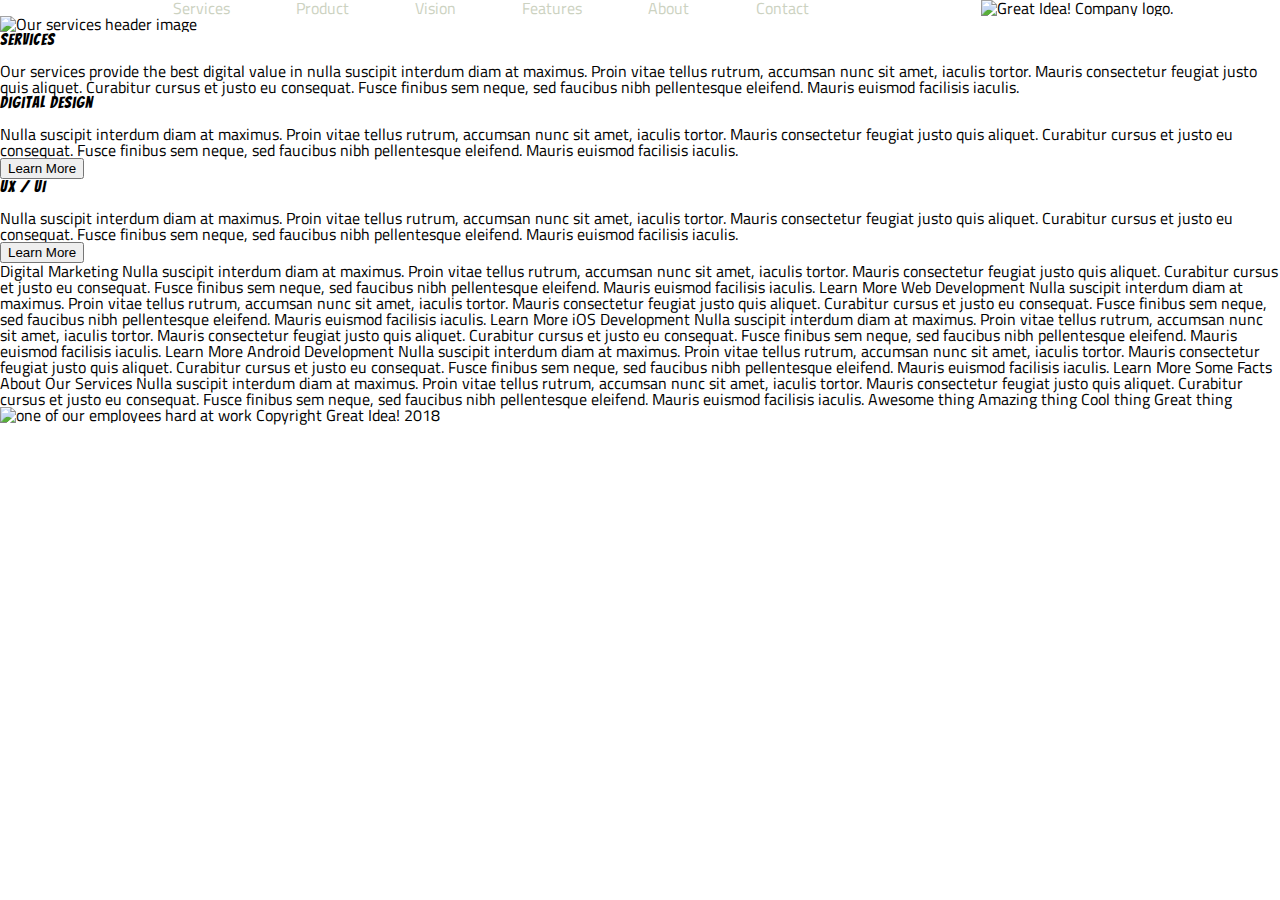
==== great-idea/services.html @ 2adc0623 "started html mark up for header, services, and UI/UX" ====
<!doctype html>

<html lang="en">
<head>
  <meta charset="utf-8">

  <title>Great Idea!</title>

  <link href="https://fonts.googleapis.com/css?family=Bangers|Titillium+Web" rel="stylesheet">
  <link rel="stylesheet" href="css/index.css">

  <!--[if lt IE 9]>
    <script src="https://cdnjs.cloudflare.com/ajax/libs/html5shiv/3.7.3/html5shiv.js"></script>
  <![endif]-->
</head>

<body>
<header>
  <nav>
    <div class="links">
      <a href="#services">Services</a>
      <a href="#product">Product</a>
      <a href="#vision">Vision</a>
      <a href="#features">Features</a>
      <a href="#about">About</a>
      <a href="#contact">Contact</a>
    </div>

    <div class="logo">
      <img class="logo" src="img/logo.png" alt="Great Idea! Company logo.">
    </div>

  </nav>




<img class="services-header-img" src="img/services-header.jpg" alt="Our services header image">
</header>



<!--sections start here-->
<section id="services">
  <div class="container">
   <h3> Services</h3>

    <p>Our services provide the best digital value in nulla suscipit interdum diam at maximus. Proin vitae tellus rutrum, accumsan nunc sit amet, iaculis tortor. Mauris consectetur feugiat justo quis aliquet. Curabitur cursus et justo eu consequat. Fusce finibus sem neque, sed faucibus nibh pellentesque eleifend. Mauris euismod facilisis iaculis.</p>
  </div>
</section>

<section id="digital-design-UX">
  <div class="container">
    <div class="digital-design">
      <h3>Digital Design</h3>

      <p> Nulla suscipit interdum diam at maximus. Proin vitae tellus rutrum, accumsan nunc sit amet, iaculis tortor. Mauris consectetur feugiat justo quis aliquet. Curabitur cursus et justo eu consequat. Fusce finibus sem neque, sed faucibus nibh pellentesque
      eleifend. Mauris euismod facilisis iaculis.</p>

    <button> Learn More </button>
   </div>
  

    <div class="UX-UI">

      <h3>UX / UI</h3>

      <p>Nulla suscipit interdum diam at maximus. Proin vitae tellus rutrum, accumsan nunc sit amet, iaculis tortor. Mauris consectetur feugiat justo quis aliquet. Curabitur cursus et justo eu consequat. Fusce finibus sem neque, sed faucibus nibh pellentesque
        eleifend. Mauris euismod facilisis iaculis.</p>

        <button>Learn More</button>
    </div>
  </div>
</section>

Digital Marketing

Nulla suscipit interdum diam at maximus. Proin vitae tellus rutrum, accumsan nunc sit amet, iaculis tortor. Mauris consectetur feugiat justo quis aliquet. Curabitur cursus et justo eu consequat. Fusce finibus sem neque, sed faucibus nibh pellentesque
eleifend. Mauris euismod facilisis iaculis.

Learn More



Web Development

Nulla suscipit interdum diam at maximus. Proin vitae tellus rutrum, accumsan nunc sit amet, iaculis tortor. Mauris consectetur feugiat justo quis aliquet. Curabitur cursus et justo eu consequat. Fusce finibus sem neque, sed faucibus nibh pellentesque
eleifend. Mauris euismod facilisis iaculis.

Learn More



iOS Development

Nulla suscipit interdum diam at maximus. Proin vitae tellus rutrum, accumsan nunc sit amet, iaculis tortor. Mauris consectetur feugiat justo quis aliquet. Curabitur cursus et justo eu consequat. Fusce finibus sem neque, sed faucibus nibh pellentesque
eleifend. Mauris euismod facilisis iaculis.

Learn More



Android Development

Nulla suscipit interdum diam at maximus. Proin vitae tellus rutrum, accumsan nunc sit amet, iaculis tortor. Mauris consectetur feugiat justo quis aliquet. Curabitur cursus et justo eu consequat. Fusce finibus sem neque, sed faucibus nibh pellentesque
eleifend. Mauris euismod facilisis iaculis.

Learn More


Some Facts About Our Services

Nulla suscipit interdum diam at maximus. Proin vitae tellus rutrum, accumsan nunc sit amet, iaculis tortor. Mauris consectetur feugiat justo quis aliquet. Curabitur cursus et justo eu consequat. Fusce finibus sem neque, sed faucibus nibh pellentesque
eleifend. Mauris euismod facilisis iaculis.


Awesome thing
Amazing thing
Cool thing
Great thing

<img class="services-info-img" src="img/services-info.png" alt="one of our employees hard at work">

Copyright Great Idea! 2018

</body>

</html>
---- great-idea/css/index.css ----
/* http://meyerweb.com/eric/tools/css/reset/ 
   v2.0 | 20110126
   License: none (public domain)
*/

html, body, div, span, applet, object, iframe,
h1, h2, h3, h4, h5, h6, p, blockquote, pre,
a, abbr, acronym, address, big, cite, code,
del, dfn, em, img, ins, kbd, q, s, samp,
small, strike, strong, sub, sup, tt, var,
b, u, i, center,
dl, dt, dd, ol, ul, li,
fieldset, form, label, legend,
table, caption, tbody, tfoot, thead, tr, th, td,
article, aside, canvas, details, embed, 
figure, figcaption, footer, header, hgroup, 
menu, nav, output, ruby, section, summary,
time, mark, audio, video {
	margin: 0;
	padding: 0;
	border: 0;
	font-size: 100%;
	font: inherit;
	vertical-align: baseline;
}
/* HTML5 display-role reset for older browsers */
article, aside, details, figcaption, figure, 
footer, header, hgroup, menu, nav, section {
	display: block;
}
body {
	line-height: 1;
	max-width: 100%;
}
ol, ul {
	list-style: none;
}
blockquote, q {
	quotes: none;
}
blockquote:before, blockquote:after,
q:before, q:after {
	content: '';
	content: none;
}
table {
	border-collapse: collapse;
	border-spacing: 0;
}

/* Set every element's box-sizing to border-box */
* {
    box-sizing: border-box;
}

html, body {
    height: 100%;
    font-family: 'Titillium Web', sans-serif;
}

h1, h2, h3, h4, h5 {
    font-family: 'Bangers', cursive;
    letter-spacing: 1px;
    margin-bottom: 15px;
}

/* Copy and paste your work from yesterday here and start to refactor into flexbox */

header nav{
	display: flex;
	justify-content: space-evenly;
	

}

.links{
	width: 60%;
	display: flex;
	justify-content: space-evenly;
	align-items: center;
	
}

a {
	color: #CCD2C1;
	text-decoration: none;
	
}



.title-container{
	
	display: flex;
	justify-content: space-evenly;
	padding-top: 60px;
	padding-bottom: 60px;
}

.main-title{
	display: flex;
	flex-direction: column;
	text-align: center;
	
	justify-content: center;
}

h1{
	font-size: 70px;
}



.button{
	background-color: white;
	border-color: #e7e7e7; 
	border: solid #CCD2C1;
	width: 150px;
}

.info-container1{
	
	display: flex;
	justify-content: space-between;
	align-items: center;
	text-align: justify;
	padding-top: 40px;
	padding-bottom: 40px;
	margin-left: 100px;
	margin-right: 100px;
}



.middle-image{
	display: flex;
	justify-content: center;
}

.info-container2{
	display: flex;
	justify-content: center;
	padding-top: 40px;
	padding-bottom: 40px; 
	margin-left: 100px;
	margin-right: 100px;
	
}

footer{
	margin-left:20px;
	margin-bottom: 20px;
	padding-top: 50px;
}

footer p{
	padding-top: 20px; 
	text-align: center;
}
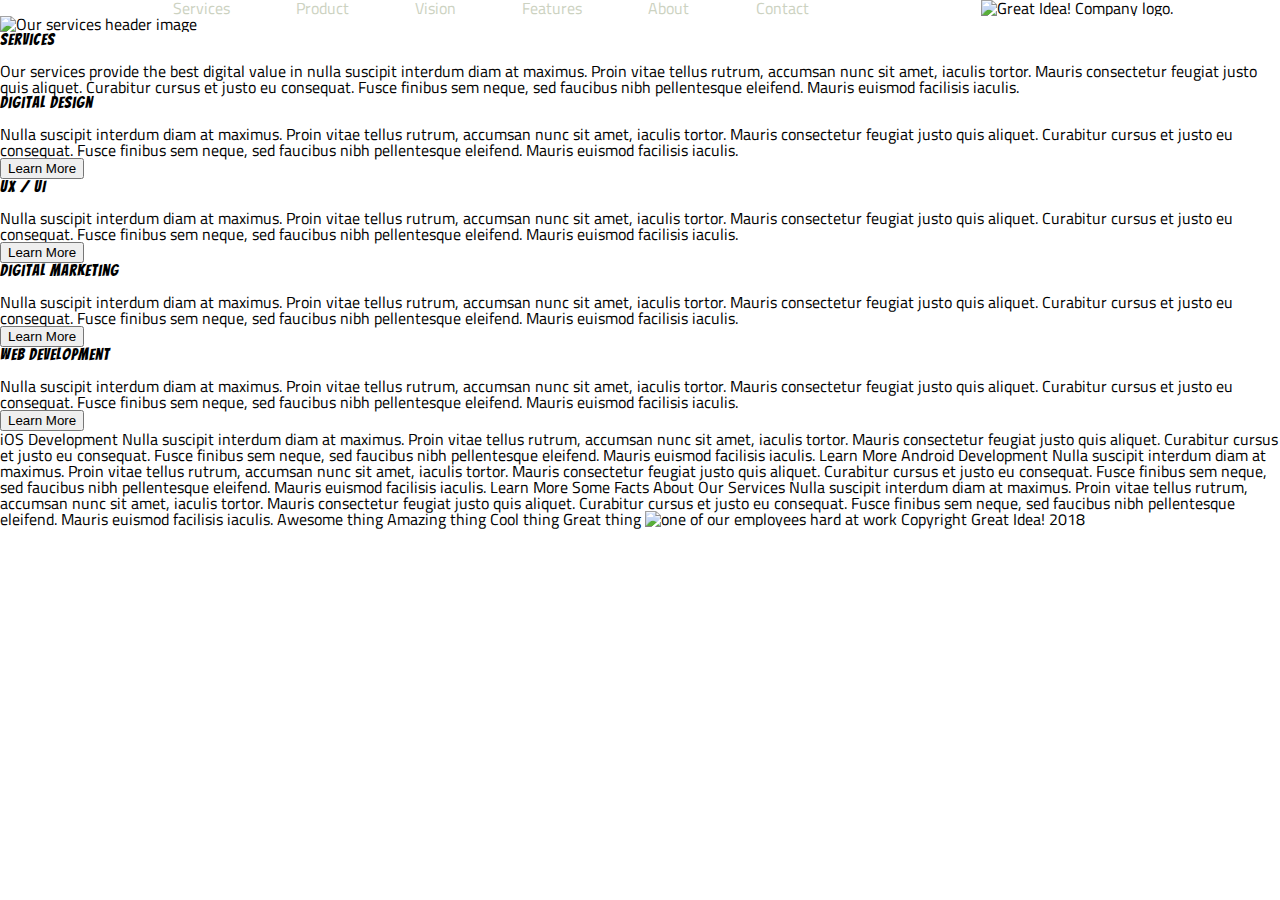
==== commit 41d8223c: "started html markup for digital markerting and webdev" ====
--- a/great-idea/services.html
+++ b/great-idea/services.html
@@ -73,23 +73,29 @@
   </div>
 </section>
 
-Digital Marketing
 
-Nulla suscipit interdum diam at maximus. Proin vitae tellus rutrum, accumsan nunc sit amet, iaculis tortor. Mauris consectetur feugiat justo quis aliquet. Curabitur cursus et justo eu consequat. Fusce finibus sem neque, sed faucibus nibh pellentesque
-eleifend. Mauris euismod facilisis iaculis.
+<section id="digital-marketing-WebDev">
+  <div class="container">
+    <div class="digital-marketing">
+      <h3>Digital Marketing</h3>
 
-Learn More
+     <p> Nulla suscipit interdum diam at maximus. Proin vitae tellus rutrum, accumsan nunc sit amet, iaculis tortor. Mauris consectetur feugiat justo quis aliquet. Curabitur cursus et justo eu consequat. Fusce finibus sem neque, sed faucibus nibh pellentesque
+      eleifend. Mauris euismod facilisis iaculis.</p>
 
+     <button>Learn More</button> 
+    </div>
 
+    <div class="WebDev">
+      <h3>Web Development</h3>
 
-Web Development
+      <p>Nulla suscipit interdum diam at maximus. Proin vitae tellus rutrum, accumsan nunc sit amet, iaculis tortor. Mauris consectetur feugiat justo quis aliquet. Curabitur cursus et justo eu consequat. Fusce finibus sem neque, sed faucibus nibh pellentesque
+      eleifend. Mauris euismod facilisis iaculis.</p>
 
-Nulla suscipit interdum diam at maximus. Proin vitae tellus rutrum, accumsan nunc sit amet, iaculis tortor. Mauris consectetur feugiat justo quis aliquet. Curabitur cursus et justo eu consequat. Fusce finibus sem neque, sed faucibus nibh pellentesque
-eleifend. Mauris euismod facilisis iaculis.
+      <button>Learn More</button>
+    </div>
+  </div>
 
-Learn More
-
-
+</section>
 
 iOS Development
 
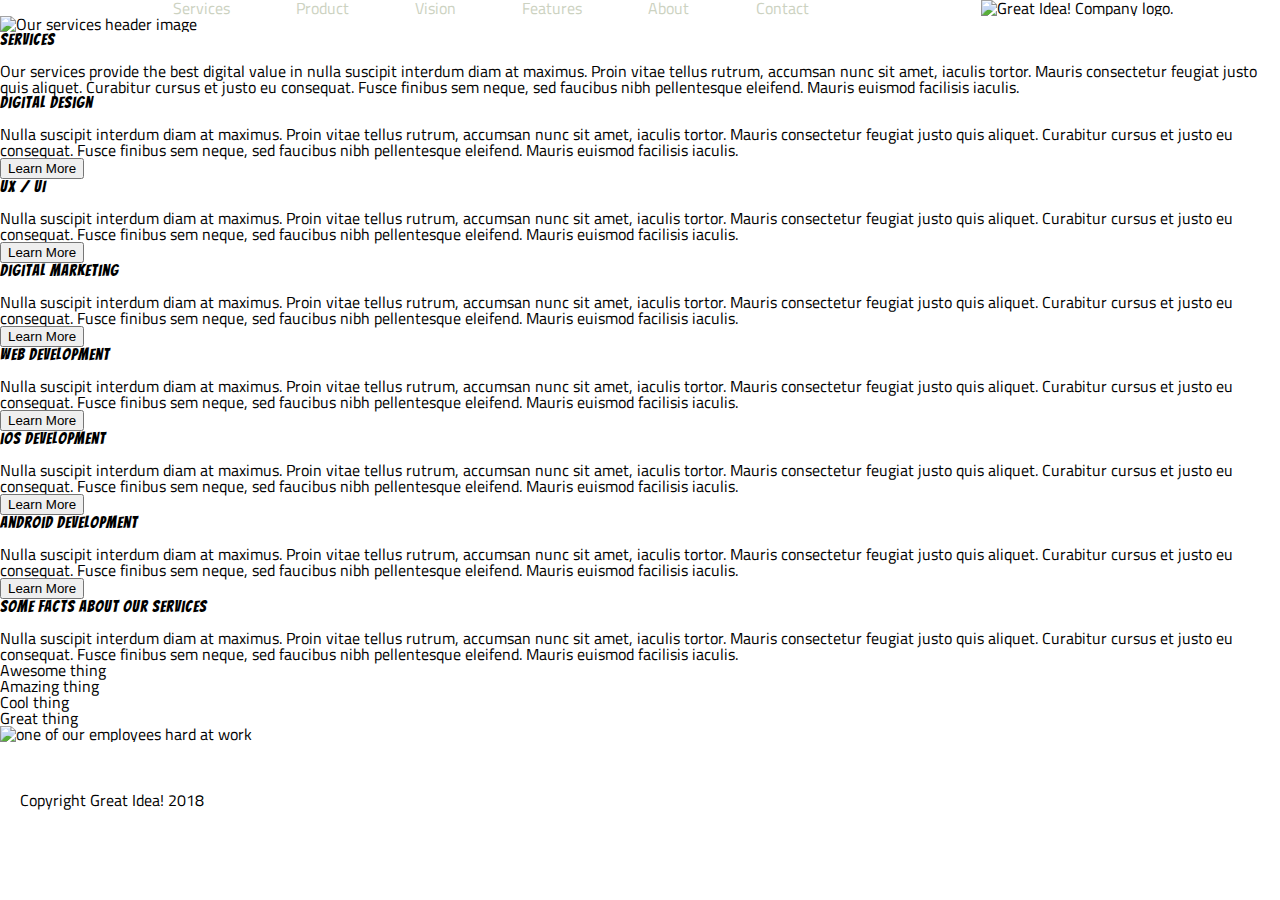
==== commit e5ce5697: "started html markup for remaining sections" ====
--- a/great-idea/services.html
+++ b/great-idea/services.html
@@ -97,38 +97,52 @@
 
 </section>
 
-iOS Development
+<section id="IOS-android">
+  <div class="container">
+    <div class="IOS">
+     <h3> iOS Development</h3>
 
-Nulla suscipit interdum diam at maximus. Proin vitae tellus rutrum, accumsan nunc sit amet, iaculis tortor. Mauris consectetur feugiat justo quis aliquet. Curabitur cursus et justo eu consequat. Fusce finibus sem neque, sed faucibus nibh pellentesque
-eleifend. Mauris euismod facilisis iaculis.
+    <p>Nulla suscipit interdum diam at maximus. Proin vitae tellus rutrum, accumsan nunc sit amet, iaculis tortor. Mauris consectetur feugiat justo quis aliquet. Curabitur cursus et justo eu consequat. Fusce finibus sem neque, sed faucibus nibh pellentesque
+      eleifend. Mauris euismod facilisis iaculis.</p>
 
-Learn More
+    <button>  Learn More</button>
+    </div>
+  
+    <div class="android">
+      <h3>Android Development</h3>
 
+      <p>Nulla suscipit interdum diam at maximus. Proin vitae tellus rutrum, accumsan nunc sit amet, iaculis tortor. Mauris consectetur feugiat justo quis aliquet. Curabitur cursus et justo eu consequat. Fusce finibus sem neque, sed faucibus nibh pellentesque
+      eleifend. Mauris euismod facilisis iaculis.</p>
 
+      <button>Learn More</button>
+    </div>
+  </div>
+</section>
 
-Android Development
+<section id="services-facts">
+  <div class="container">
+    <div class="facts-text">
+      <h3> Some Facts About Our Services</h3>
 
-Nulla suscipit interdum diam at maximus. Proin vitae tellus rutrum, accumsan nunc sit amet, iaculis tortor. Mauris consectetur feugiat justo quis aliquet. Curabitur cursus et justo eu consequat. Fusce finibus sem neque, sed faucibus nibh pellentesque
-eleifend. Mauris euismod facilisis iaculis.
+      <p> Nulla suscipit interdum diam at maximus. Proin vitae tellus rutrum, accumsan nunc sit amet, iaculis tortor. Mauris consectetur feugiat justo quis aliquet. Curabitur cursus et justo eu consequat. Fusce finibus sem neque, sed faucibus nibh pellentesque
+        eleifend. Mauris euismod facilisis iaculis.</p>
 
-Learn More
+      <ul>
+        <li>Awesome thing</li>
+        <li>Amazing thing</li>
+        <li>Cool thing</li> 
+        <li>Great thing</li> 
+      </ul>
+    </div>
 
-
-Some Facts About Our Services
-
-Nulla suscipit interdum diam at maximus. Proin vitae tellus rutrum, accumsan nunc sit amet, iaculis tortor. Mauris consectetur feugiat justo quis aliquet. Curabitur cursus et justo eu consequat. Fusce finibus sem neque, sed faucibus nibh pellentesque
-eleifend. Mauris euismod facilisis iaculis.
-
-
-Awesome thing
-Amazing thing
-Cool thing
-Great thing
-
-<img class="services-info-img" src="img/services-info.png" alt="one of our employees hard at work">
-
-Copyright Great Idea! 2018
-
+    <div class="facts-ing">
+      <img class="services-info-img" src="img/services-info.png" alt="one of our employees hard at work">
+    </div>
+  </div>
+</section>
+<footer>
+  Copyright Great Idea! 2018
+</footer>
 </body>
 
 </html>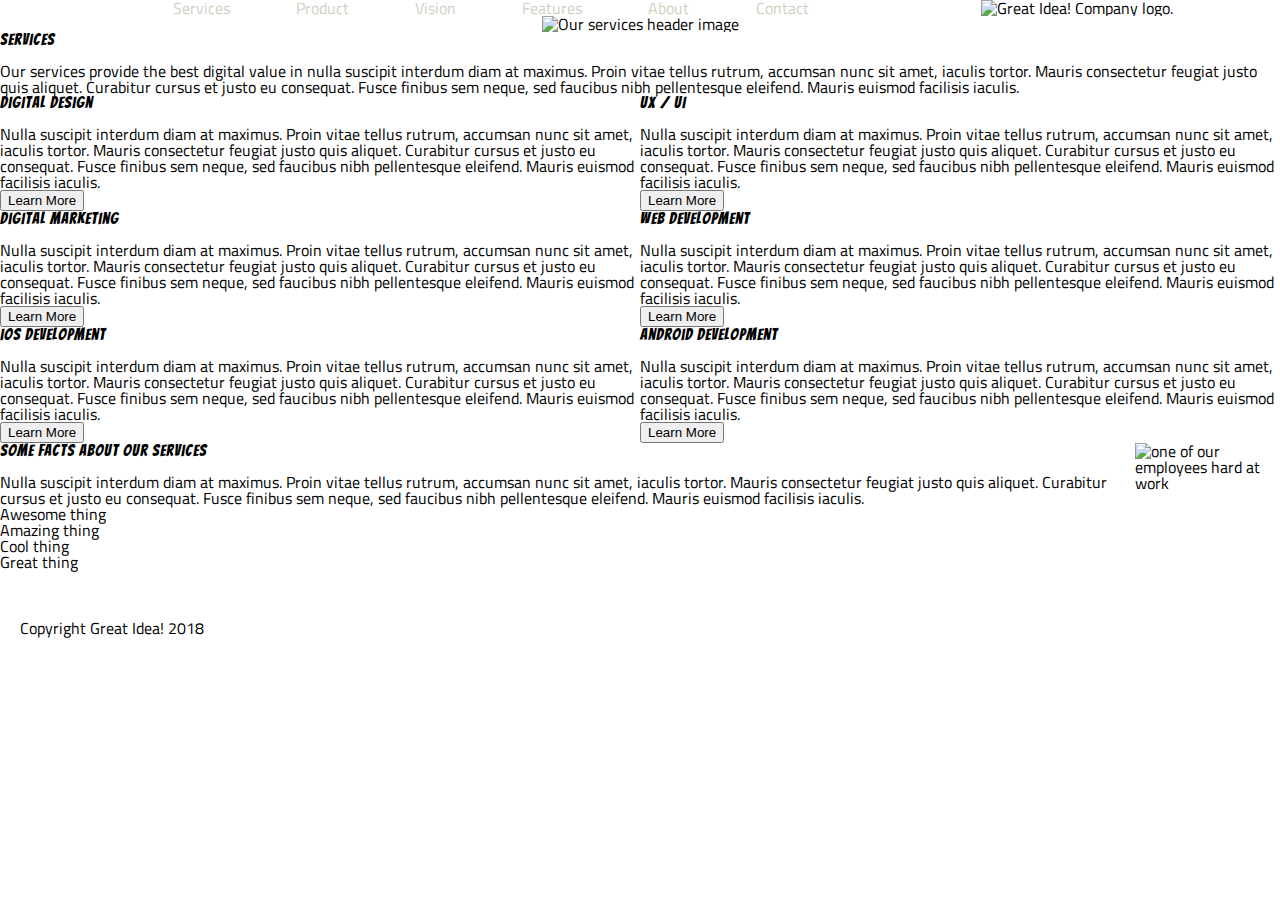
==== commit fc930c6a: "started css and flex box alignment" ====
--- a/great-idea/services.html
+++ b/great-idea/services.html
@@ -34,8 +34,9 @@
 
 
 
-
-<img class="services-header-img" src="img/services-header.jpg" alt="Our services header image">
+  <div class="header-img">
+    <img class="services-header-img" src="img/services-header.jpg" alt="Our services header image">
+  </div>
 </header>
 
 
@@ -43,9 +44,11 @@
 <!--sections start here-->
 <section id="services">
   <div class="container">
-   <h3> Services</h3>
+    <div class="services">
+      <h3> Services</h3>
 
-    <p>Our services provide the best digital value in nulla suscipit interdum diam at maximus. Proin vitae tellus rutrum, accumsan nunc sit amet, iaculis tortor. Mauris consectetur feugiat justo quis aliquet. Curabitur cursus et justo eu consequat. Fusce finibus sem neque, sed faucibus nibh pellentesque eleifend. Mauris euismod facilisis iaculis.</p>
+      <p>Our services provide the best digital value in nulla suscipit interdum diam at maximus. Proin vitae tellus rutrum, accumsan nunc sit amet, iaculis tortor. Mauris consectetur feugiat justo quis aliquet. Curabitur cursus et justo eu consequat. Fusce finibus sem neque, sed faucibus nibh pellentesque eleifend. Mauris euismod facilisis iaculis.</p>
+    </div>
   </div>
 </section>
 
--- a/great-idea/css/index.css
+++ b/great-idea/css/index.css
@@ -156,4 +156,24 @@
 footer p{
 	padding-top: 20px; 
 	text-align: center;
-}+}
+
+
+/* services webpage css starts here*/
+
+
+.header-img{
+	display: flex;
+	justify-content: center;
+}
+
+.container{
+	display: flex;
+	align-content: center;
+}
+
+.services{
+	display: flex;
+	flex-direction: column;
+}
+
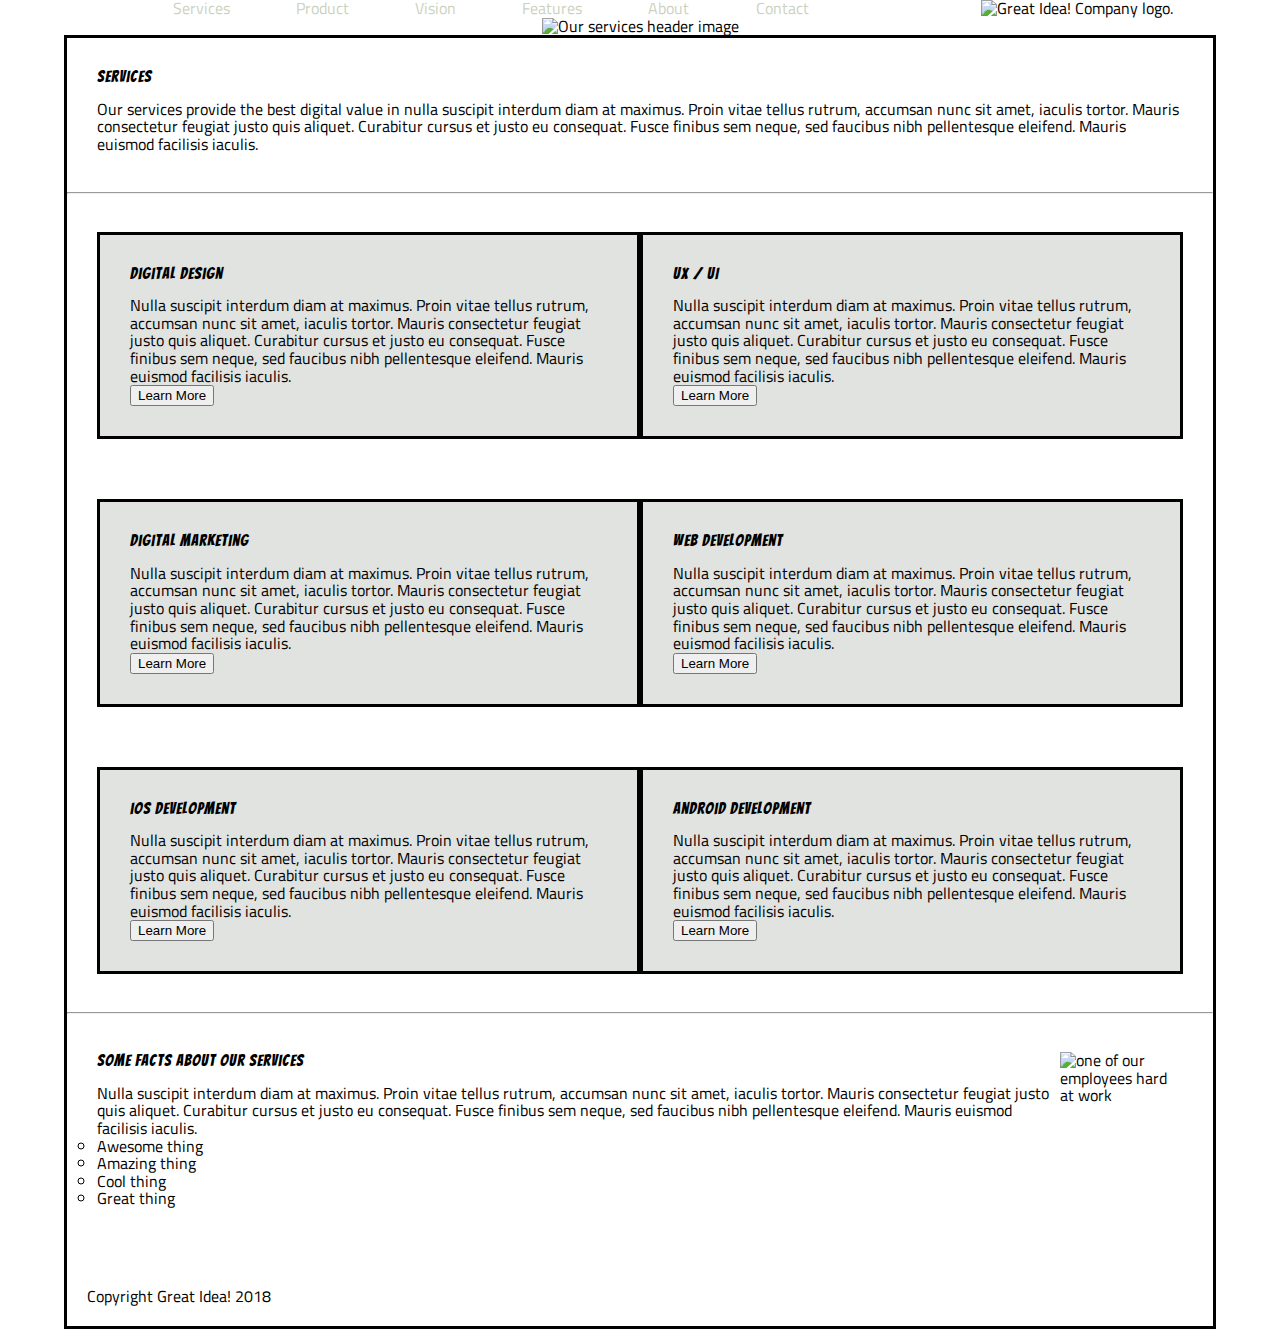
==== commit 4669ff0f: "put box around sections, added padding to center content, added hr lines" ====
--- a/great-idea/services.html
+++ b/great-idea/services.html
@@ -1,151 +1,156 @@
 <!doctype html>
 
 <html lang="en">
-<head>
-  <meta charset="utf-8">
 
-  <title>Great Idea!</title>
+  <head>
+    <meta charset="utf-8">
 
-  <link href="https://fonts.googleapis.com/css?family=Bangers|Titillium+Web" rel="stylesheet">
-  <link rel="stylesheet" href="css/index.css">
+    <title>Great Idea!</title>
 
-  <!--[if lt IE 9]>
-    <script src="https://cdnjs.cloudflare.com/ajax/libs/html5shiv/3.7.3/html5shiv.js"></script>
-  <![endif]-->
-</head>
+    <link href="https://fonts.googleapis.com/css?family=Bangers|Titillium+Web" rel="stylesheet">
+    <link rel="stylesheet" href="css/index.css">
 
-<body>
-<header>
-  <nav>
-    <div class="links">
-      <a href="#services">Services</a>
-      <a href="#product">Product</a>
-      <a href="#vision">Vision</a>
-      <a href="#features">Features</a>
-      <a href="#about">About</a>
-      <a href="#contact">Contact</a>
-    </div>
+    <!--[if lt IE 9]>
+      <script src="https://cdnjs.cloudflare.com/ajax/libs/html5shiv/3.7.3/html5shiv.js"></script>
+    <![endif]-->
+  </head>
 
-    <div class="logo">
-      <img class="logo" src="img/logo.png" alt="Great Idea! Company logo.">
-    </div>
+  <body>
+    <div class="site-start">
+      <header>
+        <nav>
+          <div class="links">
+            <a href="#services">Services</a>
+            <a href="#product">Product</a>
+            <a href="#vision">Vision</a>
+            <a href="#features">Features</a>
+            <a href="#about">About</a>
+            <a href="#contact">Contact</a>
+          </div>
 
-  </nav>
+          <div class="logo">
+            <img class="logo" src="img/logo.png" alt="Great Idea! Company logo.">
+          </div>
+
+        </nav>
 
 
 
-  <div class="header-img">
-    <img class="services-header-img" src="img/services-header.jpg" alt="Our services header image">
-  </div>
-</header>
+        <div class="header-img">
+          <img class="services-header-img" src="img/services-header.jpg" alt="Our services header image">
+        </div>
+      </header>
 
 
 
-<!--sections start here-->
-<section id="services">
-  <div class="container">
-    <div class="services">
-      <h3> Services</h3>
+      <!--sections start here-->
+      <div class="content">
+        <section id="services">
+          <div class="container">
+            <div class="services">
+              <h3> Services</h3>
 
-      <p>Our services provide the best digital value in nulla suscipit interdum diam at maximus. Proin vitae tellus rutrum, accumsan nunc sit amet, iaculis tortor. Mauris consectetur feugiat justo quis aliquet. Curabitur cursus et justo eu consequat. Fusce finibus sem neque, sed faucibus nibh pellentesque eleifend. Mauris euismod facilisis iaculis.</p>
-    </div>
-  </div>
-</section>
+              <p>Our services provide the best digital value in nulla suscipit interdum diam at maximus. Proin vitae tellus rutrum, accumsan nunc sit amet, iaculis tortor. Mauris consectetur feugiat justo quis aliquet. Curabitur cursus et justo eu consequat. Fusce finibus sem neque, sed faucibus nibh pellentesque eleifend. Mauris euismod facilisis iaculis.</p>
+            </div>
+          </div>
+        </section>
+          <hr>
+        <section id="digital-design-UX">
+          <div class="container">
+            <div class="digital-design">
+              <h3>Digital Design</h3>
 
-<section id="digital-design-UX">
-  <div class="container">
-    <div class="digital-design">
-      <h3>Digital Design</h3>
+              <p> Nulla suscipit interdum diam at maximus. Proin vitae tellus rutrum, accumsan nunc sit amet, iaculis tortor. Mauris consectetur feugiat justo quis aliquet. Curabitur cursus et justo eu consequat. Fusce finibus sem neque, sed faucibus nibh pellentesque
+              eleifend. Mauris euismod facilisis iaculis.</p>
 
-      <p> Nulla suscipit interdum diam at maximus. Proin vitae tellus rutrum, accumsan nunc sit amet, iaculis tortor. Mauris consectetur feugiat justo quis aliquet. Curabitur cursus et justo eu consequat. Fusce finibus sem neque, sed faucibus nibh pellentesque
-      eleifend. Mauris euismod facilisis iaculis.</p>
+            <button> Learn More </button>
+          </div>
+          
 
-    <button> Learn More </button>
-   </div>
-  
+            <div class="UX-UI">
 
-    <div class="UX-UI">
+              <h3>UX / UI</h3>
 
-      <h3>UX / UI</h3>
+              <p>Nulla suscipit interdum diam at maximus. Proin vitae tellus rutrum, accumsan nunc sit amet, iaculis tortor. Mauris consectetur feugiat justo quis aliquet. Curabitur cursus et justo eu consequat. Fusce finibus sem neque, sed faucibus nibh pellentesque
+                eleifend. Mauris euismod facilisis iaculis.</p>
 
-      <p>Nulla suscipit interdum diam at maximus. Proin vitae tellus rutrum, accumsan nunc sit amet, iaculis tortor. Mauris consectetur feugiat justo quis aliquet. Curabitur cursus et justo eu consequat. Fusce finibus sem neque, sed faucibus nibh pellentesque
-        eleifend. Mauris euismod facilisis iaculis.</p>
-
-        <button>Learn More</button>
-    </div>
-  </div>
-</section>
+                <button>Learn More</button>
+            </div>
+          </div>
+        </section>
 
 
-<section id="digital-marketing-WebDev">
-  <div class="container">
-    <div class="digital-marketing">
-      <h3>Digital Marketing</h3>
+        <section id="digital-marketing-WebDev">
+          <div class="container">
+            <div class="digital-marketing">
+              <h3>Digital Marketing</h3>
 
-     <p> Nulla suscipit interdum diam at maximus. Proin vitae tellus rutrum, accumsan nunc sit amet, iaculis tortor. Mauris consectetur feugiat justo quis aliquet. Curabitur cursus et justo eu consequat. Fusce finibus sem neque, sed faucibus nibh pellentesque
-      eleifend. Mauris euismod facilisis iaculis.</p>
+            <p> Nulla suscipit interdum diam at maximus. Proin vitae tellus rutrum, accumsan nunc sit amet, iaculis tortor. Mauris consectetur feugiat justo quis aliquet. Curabitur cursus et justo eu consequat. Fusce finibus sem neque, sed faucibus nibh pellentesque
+              eleifend. Mauris euismod facilisis iaculis.</p>
 
-     <button>Learn More</button> 
-    </div>
+            <button>Learn More</button> 
+            </div>
 
-    <div class="WebDev">
-      <h3>Web Development</h3>
+            <div class="WebDev">
+              <h3>Web Development</h3>
 
-      <p>Nulla suscipit interdum diam at maximus. Proin vitae tellus rutrum, accumsan nunc sit amet, iaculis tortor. Mauris consectetur feugiat justo quis aliquet. Curabitur cursus et justo eu consequat. Fusce finibus sem neque, sed faucibus nibh pellentesque
-      eleifend. Mauris euismod facilisis iaculis.</p>
+              <p>Nulla suscipit interdum diam at maximus. Proin vitae tellus rutrum, accumsan nunc sit amet, iaculis tortor. Mauris consectetur feugiat justo quis aliquet. Curabitur cursus et justo eu consequat. Fusce finibus sem neque, sed faucibus nibh pellentesque
+              eleifend. Mauris euismod facilisis iaculis.</p>
 
-      <button>Learn More</button>
-    </div>
+              <button>Learn More</button>
+            </div>
+          </div>
+
+        </section>
+
+        <section id="IOS-android">
+          <div class="container">
+            <div class="IOS">
+            <h3> iOS Development</h3>
+
+            <p>Nulla suscipit interdum diam at maximus. Proin vitae tellus rutrum, accumsan nunc sit amet, iaculis tortor. Mauris consectetur feugiat justo quis aliquet. Curabitur cursus et justo eu consequat. Fusce finibus sem neque, sed faucibus nibh pellentesque
+              eleifend. Mauris euismod facilisis iaculis.</p>
+
+            <button>  Learn More</button>
+            </div>
+          
+            <div class="android">
+              <h3>Android Development</h3>
+
+              <p>Nulla suscipit interdum diam at maximus. Proin vitae tellus rutrum, accumsan nunc sit amet, iaculis tortor. Mauris consectetur feugiat justo quis aliquet. Curabitur cursus et justo eu consequat. Fusce finibus sem neque, sed faucibus nibh pellentesque
+              eleifend. Mauris euismod facilisis iaculis.</p>
+
+              <button>Learn More</button>
+            </div>
+          </div>
+        </section>
+        <hr>
+
+        <section id="services-facts">
+          <div class="container">
+            <div class="facts-text">
+              <h3> Some Facts About Our Services</h3>
+
+              <p> Nulla suscipit interdum diam at maximus. Proin vitae tellus rutrum, accumsan nunc sit amet, iaculis tortor. Mauris consectetur feugiat justo quis aliquet. Curabitur cursus et justo eu consequat. Fusce finibus sem neque, sed faucibus nibh pellentesque
+                eleifend. Mauris euismod facilisis iaculis.</p>
+
+              <ul>
+                <li>Awesome thing</li>
+                <li>Amazing thing</li>
+                <li>Cool thing</li> 
+                <li>Great thing</li> 
+              </ul>
+            </div>
+
+            <div class="facts-ing">
+              <img class="services-info-img" src="img/services-info.png" alt="one of our employees hard at work">
+            </div>
+          </div>
+        </section>
+        <footer>
+          Copyright Great Idea! 2018
+          </footer>
+      </div>
+    </body>
   </div>
-
-</section>
-
-<section id="IOS-android">
-  <div class="container">
-    <div class="IOS">
-     <h3> iOS Development</h3>
-
-    <p>Nulla suscipit interdum diam at maximus. Proin vitae tellus rutrum, accumsan nunc sit amet, iaculis tortor. Mauris consectetur feugiat justo quis aliquet. Curabitur cursus et justo eu consequat. Fusce finibus sem neque, sed faucibus nibh pellentesque
-      eleifend. Mauris euismod facilisis iaculis.</p>
-
-    <button>  Learn More</button>
-    </div>
-  
-    <div class="android">
-      <h3>Android Development</h3>
-
-      <p>Nulla suscipit interdum diam at maximus. Proin vitae tellus rutrum, accumsan nunc sit amet, iaculis tortor. Mauris consectetur feugiat justo quis aliquet. Curabitur cursus et justo eu consequat. Fusce finibus sem neque, sed faucibus nibh pellentesque
-      eleifend. Mauris euismod facilisis iaculis.</p>
-
-      <button>Learn More</button>
-    </div>
-  </div>
-</section>
-
-<section id="services-facts">
-  <div class="container">
-    <div class="facts-text">
-      <h3> Some Facts About Our Services</h3>
-
-      <p> Nulla suscipit interdum diam at maximus. Proin vitae tellus rutrum, accumsan nunc sit amet, iaculis tortor. Mauris consectetur feugiat justo quis aliquet. Curabitur cursus et justo eu consequat. Fusce finibus sem neque, sed faucibus nibh pellentesque
-        eleifend. Mauris euismod facilisis iaculis.</p>
-
-      <ul>
-        <li>Awesome thing</li>
-        <li>Amazing thing</li>
-        <li>Cool thing</li> 
-        <li>Great thing</li> 
-      </ul>
-    </div>
-
-    <div class="facts-ing">
-      <img class="services-info-img" src="img/services-info.png" alt="one of our employees hard at work">
-    </div>
-  </div>
-</section>
-<footer>
-  Copyright Great Idea! 2018
-</footer>
-</body>
-
 </html>--- a/great-idea/css/index.css
+++ b/great-idea/css/index.css
@@ -29,8 +29,8 @@
 	display: block;
 }
 body {
-	line-height: 1;
-	max-width: 100%;
+	line-height: 1.1;
+	/*max-width: 100%;*/
 }
 ol, ul {
 	list-style: none;
@@ -160,6 +160,16 @@
 
 
 /* services webpage css starts here*/
+.content{
+	width:90%;
+	border: solid;
+	margin: auto;
+}
+
+.site-start{
+	display: flex;
+	flex-direction: column;
+}
 
 
 .header-img{
@@ -170,10 +180,21 @@
 .container{
 	display: flex;
 	align-content: center;
+	padding: 30px;
 }
 
 .services{
 	display: flex;
 	flex-direction: column;
-}
-
+	justify-content: space-evenly;
+}
+
+ul{
+	list-style-type: circle;
+}
+
+.digital-design, .UX-UI, .digital-marketing, .WebDev, .IOS, .android{
+	border: solid;
+	background-color: #e1e3e1; 
+	padding: 30px;
+}